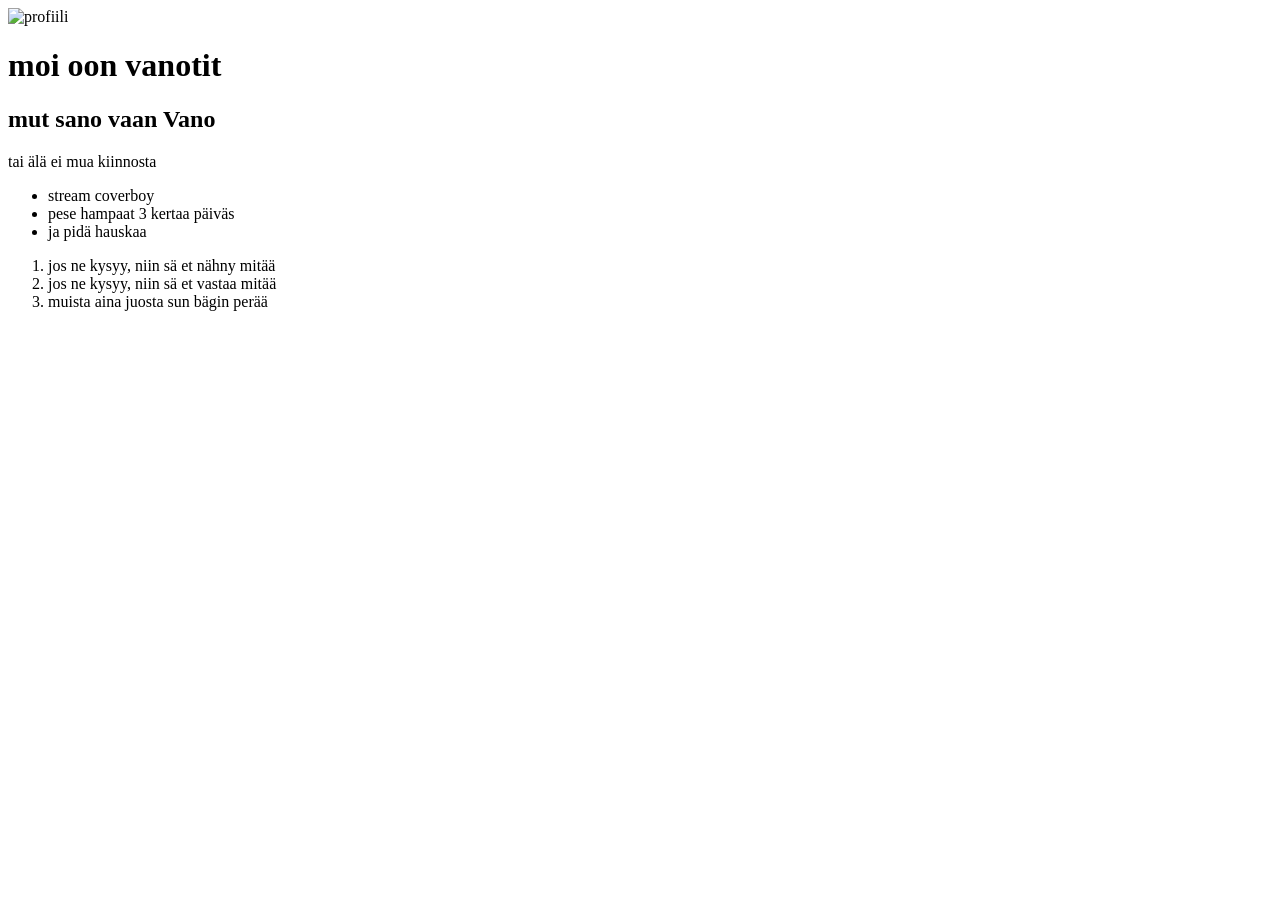
==== index.html @ 8884a02c "Update index.html" ====
<!DOCTYPE html>
<html lang="en">
    <head>
        <meta charset="utf-8" />
        <title><vanotitmuyau</title>
        <link rel="stylesheet" href="styles/css.css">
       
    </head>

        <body>
            <img src="vanoween.jpg" alt="profiili" height="250" width="250">
        </a>
            <h1>moi oon vanotit<h1>
                <h2>mut sano vaan Vano</h2>
            <p>tai älä ei mua kiinnosta</p>
            
        </body>
        <div>
            <div class="shidii"></div>
            <ul>
                <li>stream coverboy</li>
                <li>pese hampaat 3 kertaa päiväs</li>
                <li>ja pidä hauskaa</li>
            </ul>
            <ol>
                <li>jos ne kysyy, niin sä et nähny mitää</li>
                <li>jos ne kysyy, niin sä et vastaa mitää</li>
                <li>muista aina juosta sun bägin perää</li>
                </li>
            </ol>
        </div>
        <html></html>
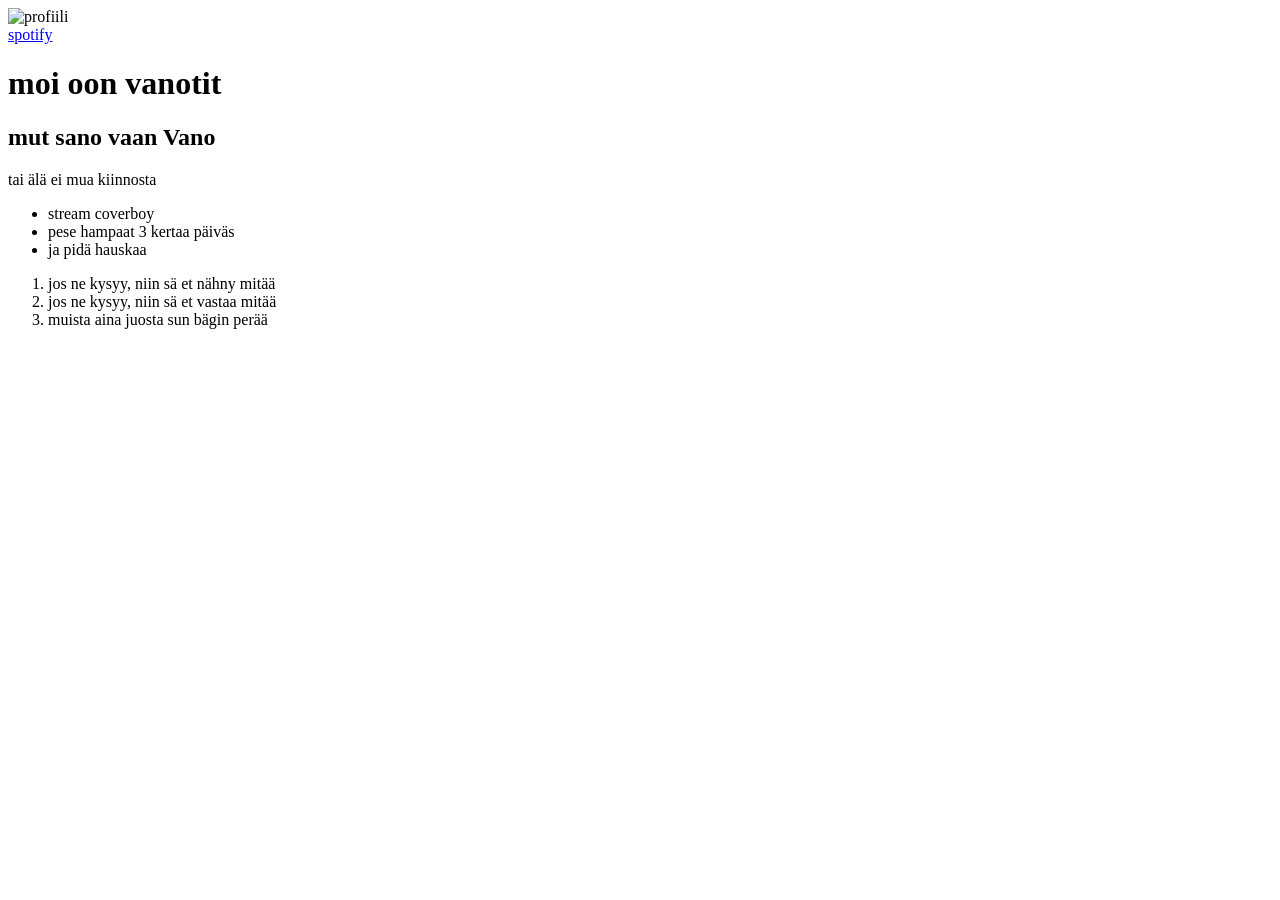
==== commit eb18e7e1: "Update index.html" ====
--- a/index.html
+++ b/index.html
@@ -8,13 +8,17 @@
     </head>
 
         <body>
+            </div>
             <img src="vanoween.jpg" alt="profiili" height="250" width="250">
+            <div class="main">
+                <a href="https://open.spotify.com/artist/62Z7wK2t6Gfbd7lC7199eK">spotify</a>
         </a>
             <h1>moi oon vanotit<h1>
                 <h2>mut sano vaan Vano</h2>
             <p>tai älä ei mua kiinnosta</p>
             
         </body>
+        </div>
         <div>
             <div class="shidii"></div>
             <ul>
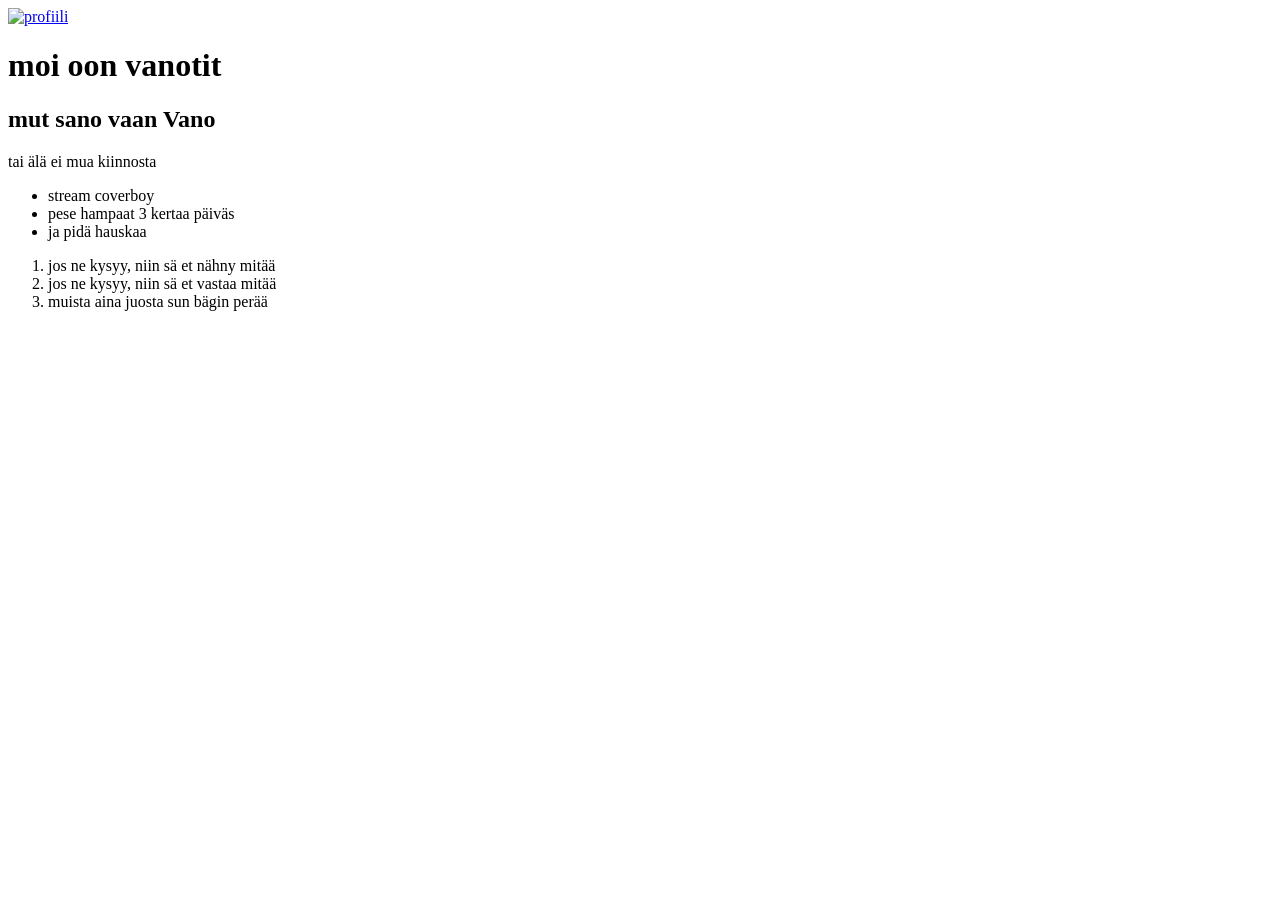
==== commit 41cdbf35: "Update index.html" ====
--- a/index.html
+++ b/index.html
@@ -8,10 +8,10 @@
     </head>
 
         <body>
-            </div>
-            <img src="vanoween.jpg" alt="profiili" height="250" width="250">
+             
             <div class="main">
-                <a href="https://open.spotify.com/artist/62Z7wK2t6Gfbd7lC7199eK">spotify</a>
+                <a href="https://open.spotify.com/artist/62Z7wK2t6Gfbd7lC7199eK">
+                 <img src="vanoween.jpg" alt="profiili" height="250" width="250">
         </a>
             <h1>moi oon vanotit<h1>
                 <h2>mut sano vaan Vano</h2>
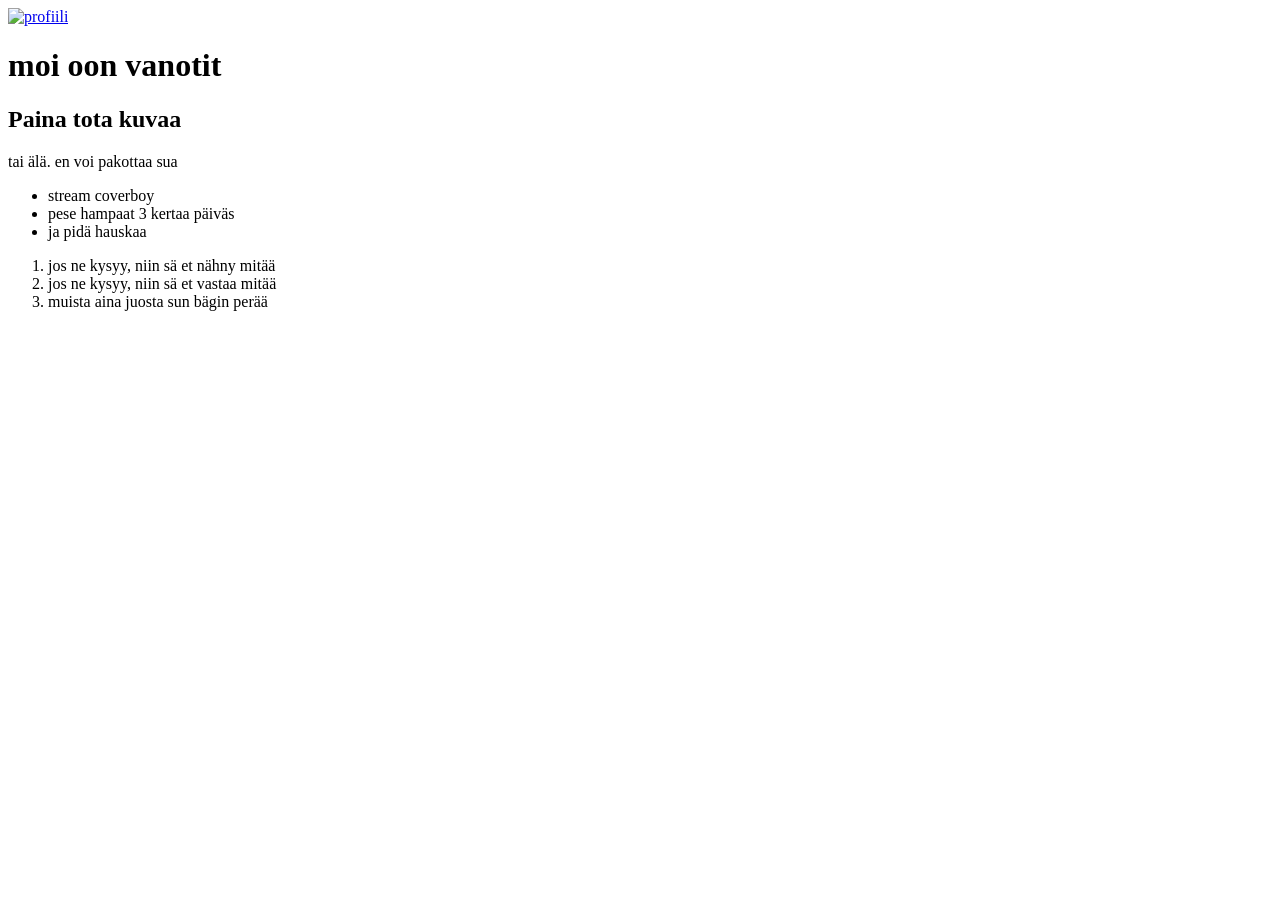
==== commit 29430d80: "Update index.html" ====
--- a/index.html
+++ b/index.html
@@ -14,8 +14,8 @@
                  <img src="vanoween.jpg" alt="profiili" height="250" width="250">
         </a>
             <h1>moi oon vanotit<h1>
-                <h2>mut sano vaan Vano</h2>
-            <p>tai älä ei mua kiinnosta</p>
+                <h2>Paina tota kuvaa</h2>
+            <p>tai älä. en voi pakottaa sua</p>
             
         </body>
         </div>
@@ -33,4 +33,4 @@
                 </li>
             </ol>
         </div>
-        <html></html>
+        <html>
